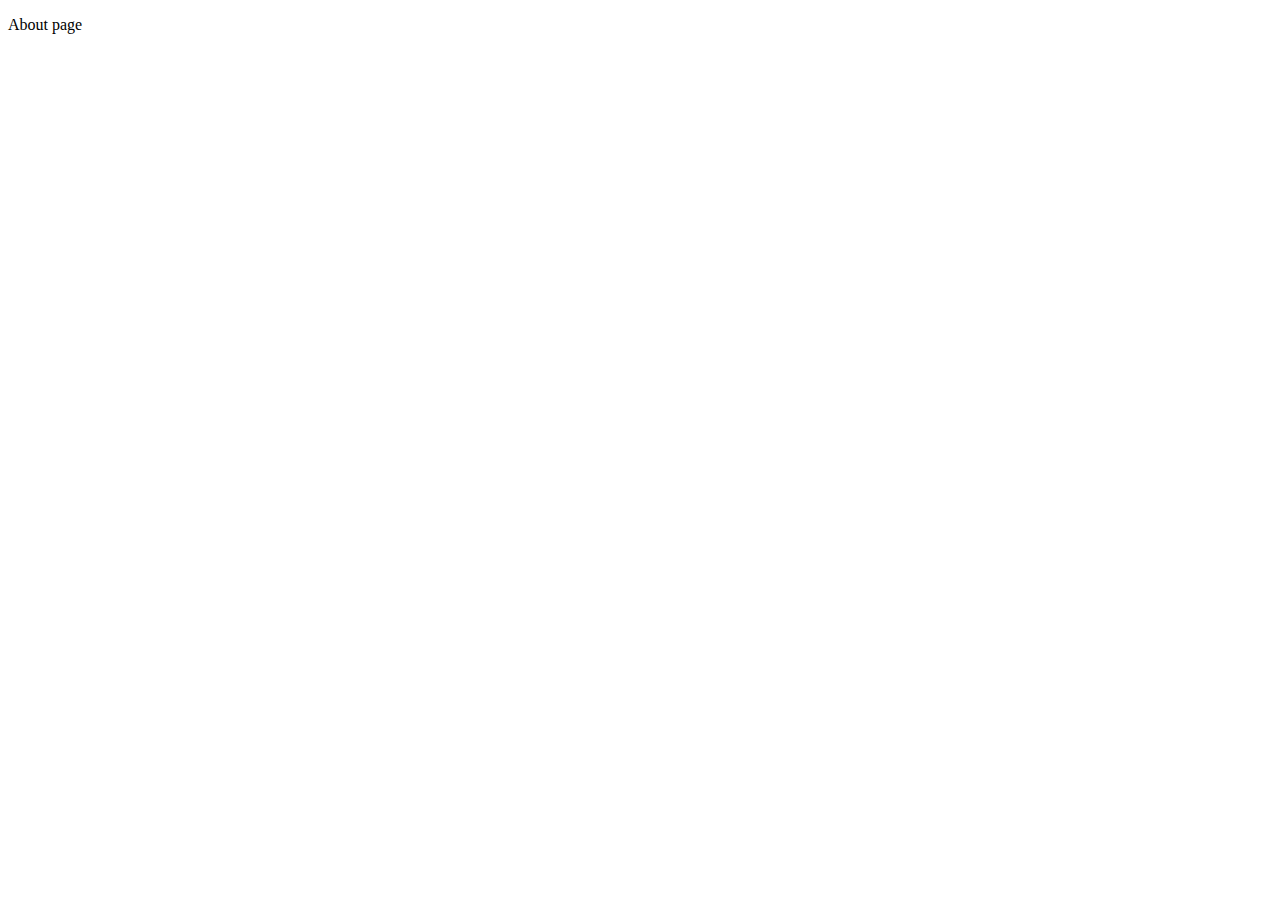
==== about.html @ 7f9d51ff "all pages committed" ====
<!DOCTYPE html>
<html lang="en">
<head>
    <meta charset="UTF-8">
    <meta name="viewport" content="width=device-width, initial-scale=1.0">
    <title>Document</title>
</head>
<body>
    <p>About page</p>
</body>
</html>
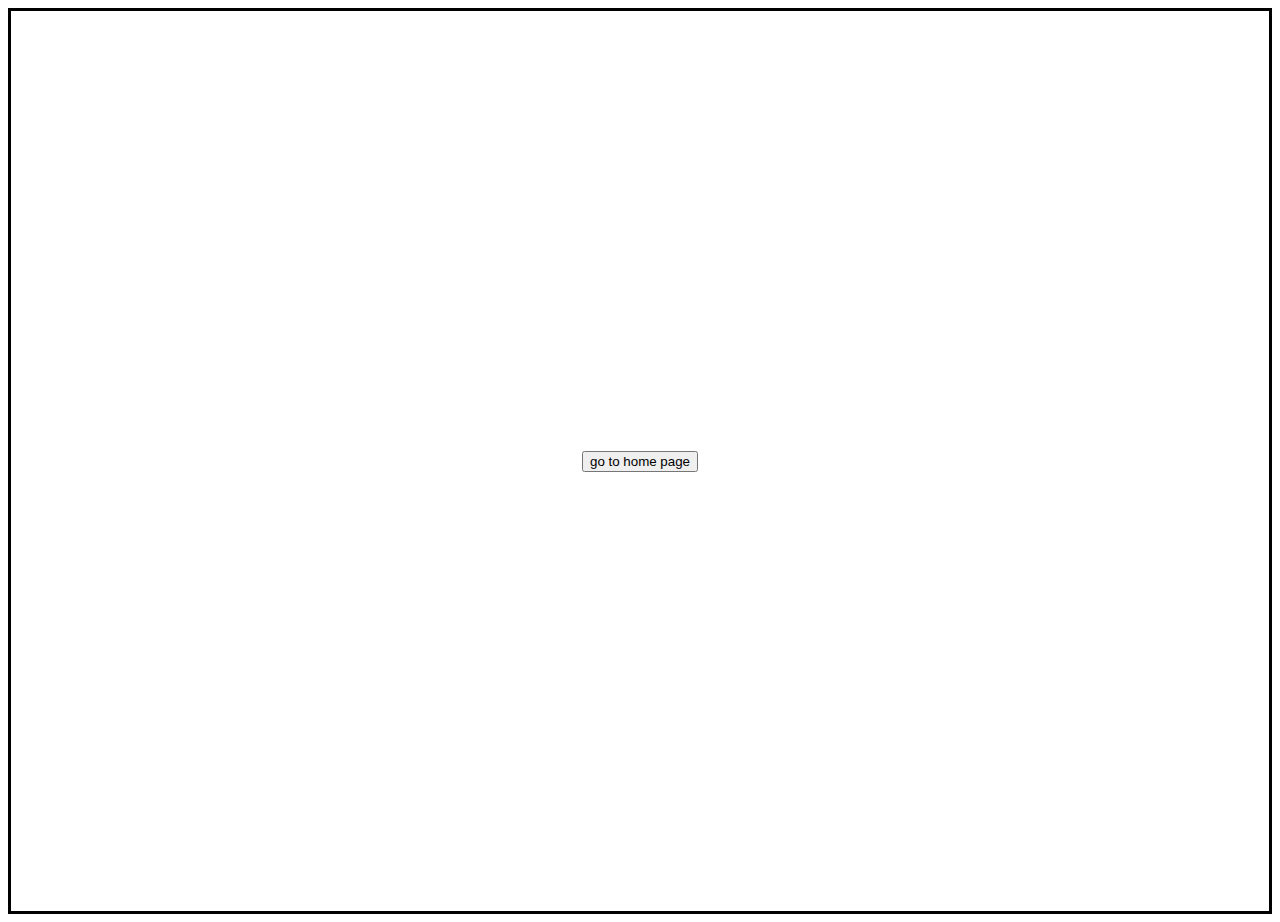
==== commit b04bd59e: "last updated" ====
--- a/about.html
+++ b/about.html
@@ -4,8 +4,13 @@
     <meta charset="UTF-8">
     <meta name="viewport" content="width=device-width, initial-scale=1.0">
     <title>Document</title>
+    <link rel="stylesheet" href="./style.css">
 </head>
 <body>
-    <p>About page</p>
+    <div class="example">
+        <button type="submit" onclick="fun1()" id="btn">go to home page</button>
+        <p id="display"></p>
+    </div>
+    <script src="./script.js"></script>
 </body>
 </html>--- a/style.css
+++ b/style.css
@@ -0,0 +1,7 @@
+.example{
+    border: 3px solid black;
+    display: flex;
+    align-items: center;
+    justify-content: center;
+    height: 100vh;
+}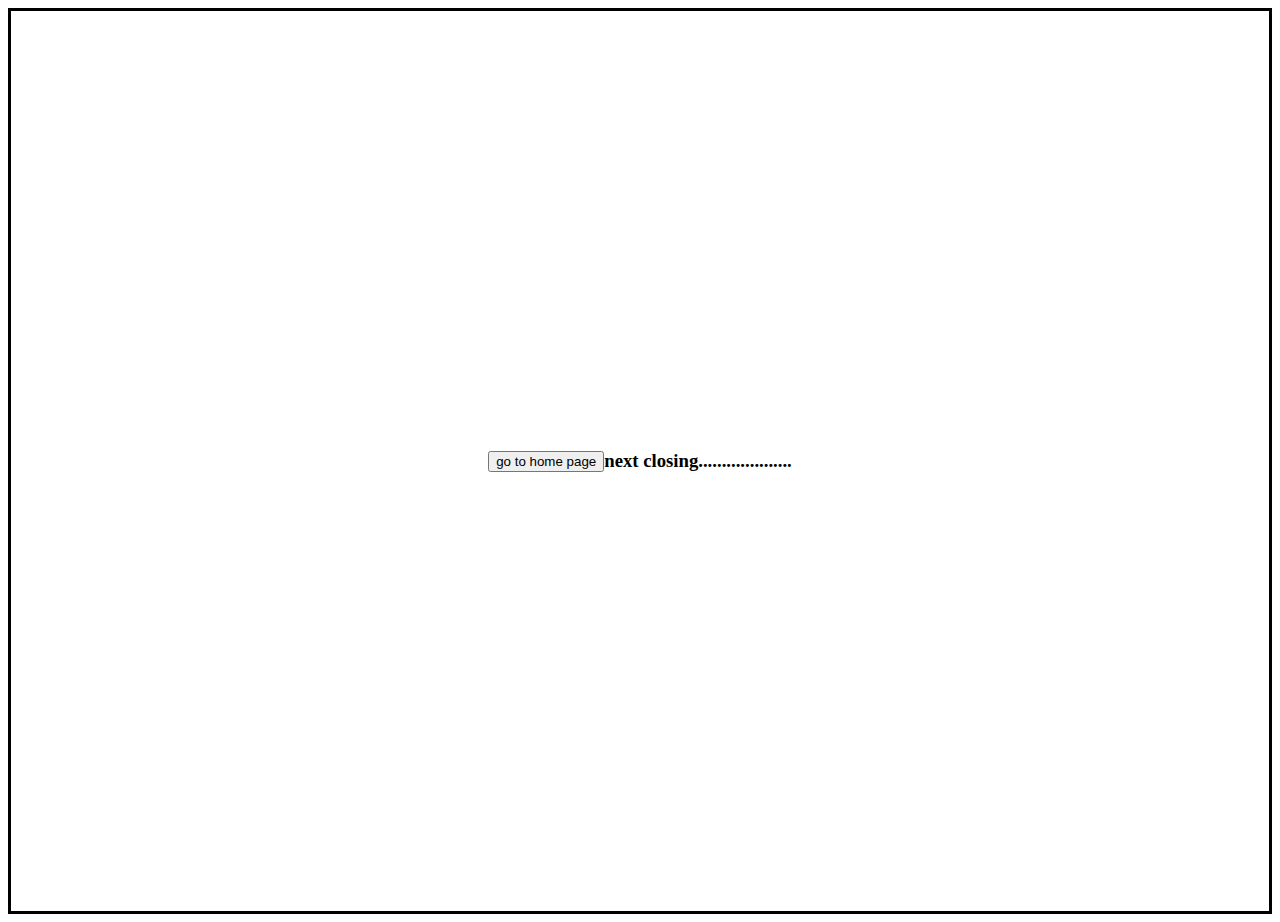
==== commit 0315ef49: "just update" ====
--- a/about.html
+++ b/about.html
@@ -10,6 +10,7 @@
     <div class="example">
         <button type="submit" onclick="fun1()" id="btn">go to home page</button>
         <p id="display"></p>
+        <h3>next closing....................</h3>
     </div>
     <script src="./script.js"></script>
 </body>
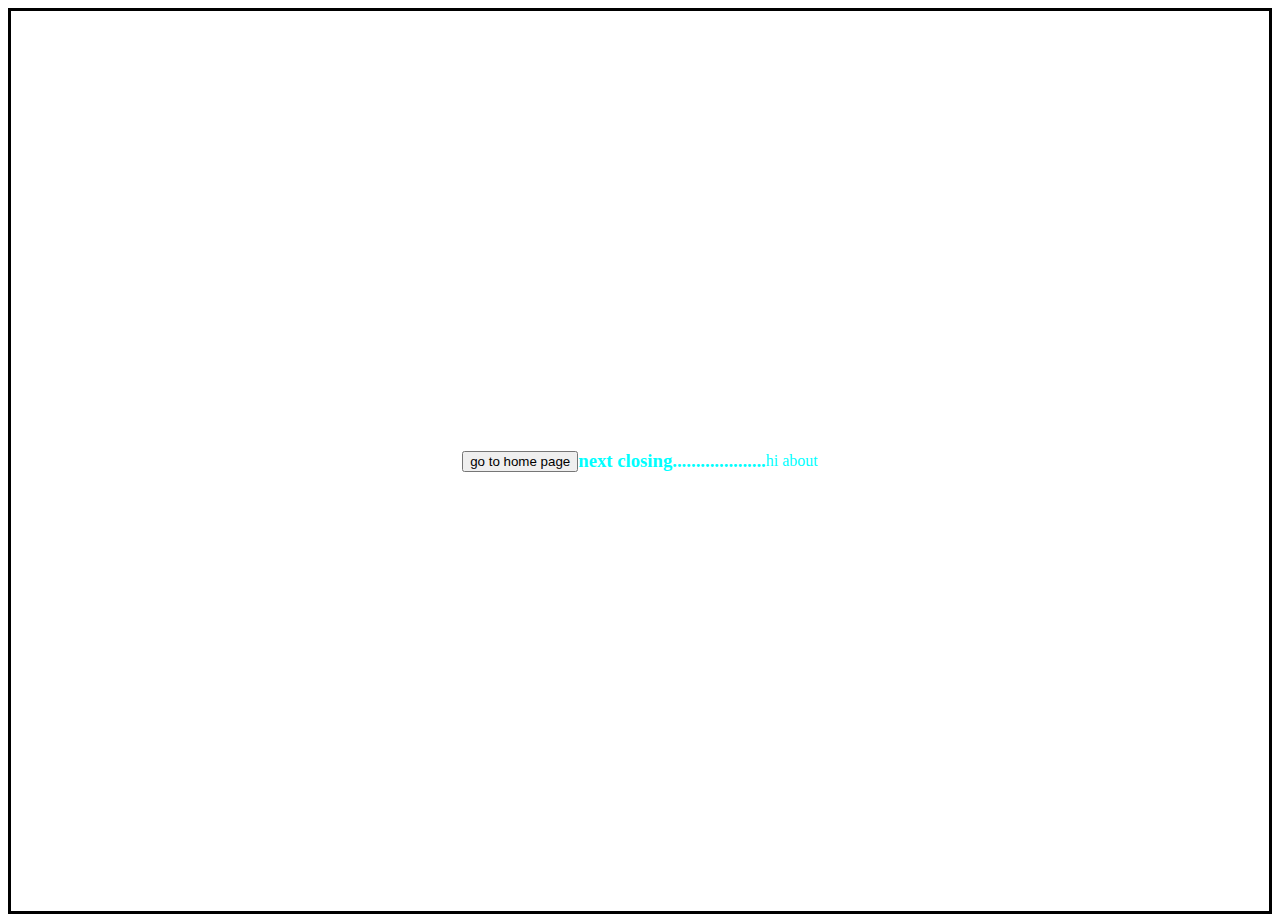
==== commit d8fc5f6d: "add hi" ====
--- a/about.html
+++ b/about.html
@@ -11,6 +11,7 @@
         <button type="submit" onclick="fun1()" id="btn">go to home page</button>
         <p id="display"></p>
         <h3>next closing....................</h3>
+        <p>hi about</p>
     </div>
     <script src="./script.js"></script>
 </body>
--- a/style.css
+++ b/style.css
@@ -4,4 +4,5 @@
     align-items: center;
     justify-content: center;
     height: 100vh;
-}+    color:aqua;
+}
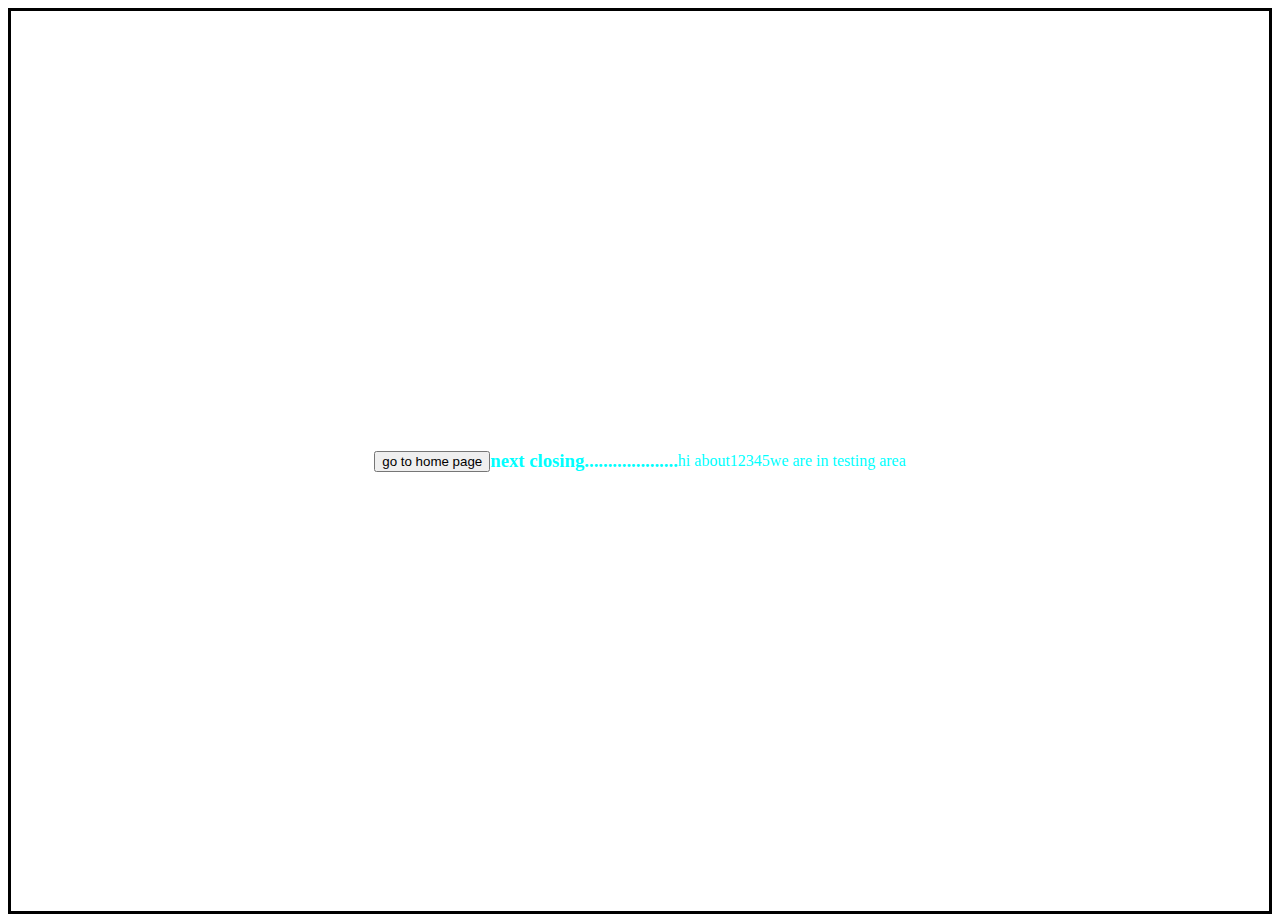
==== commit 52884021: "add testing line" ====
--- a/about.html
+++ b/about.html
@@ -11,7 +11,8 @@
         <button type="submit" onclick="fun1()" id="btn">go to home page</button>
         <p id="display"></p>
         <h3>next closing....................</h3>
-        <p>hi about</p>
+        <p>hi about12345</p>
+        <p>we are in testing area</p>
     </div>
     <script src="./script.js"></script>
 </body>
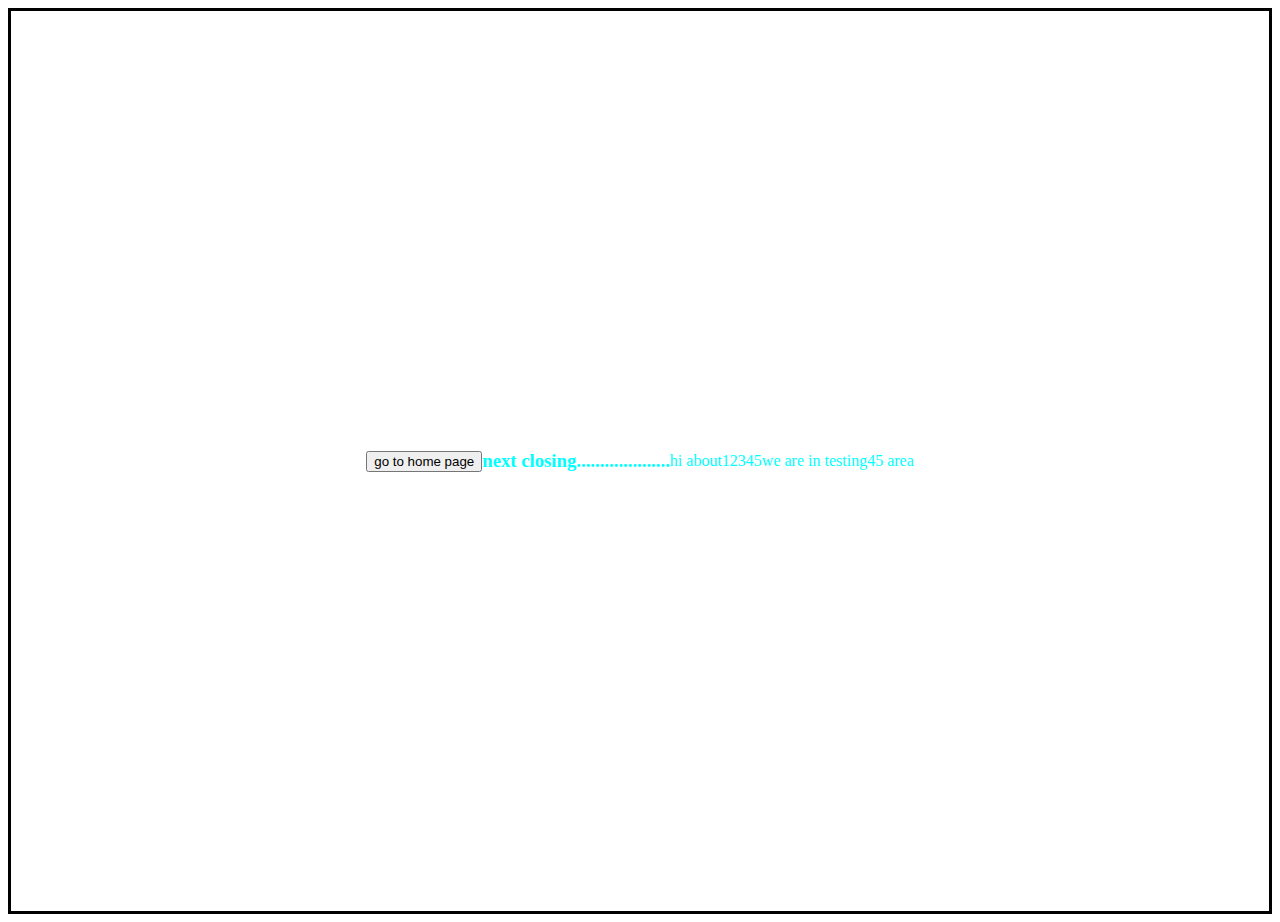
==== commit cba31a73: "update 45" ====
--- a/about.html
+++ b/about.html
@@ -12,7 +12,7 @@
         <p id="display"></p>
         <h3>next closing....................</h3>
         <p>hi about12345</p>
-        <p>we are in testing area</p>
+        <p>we are in testing45 area</p>
     </div>
     <script src="./script.js"></script>
 </body>
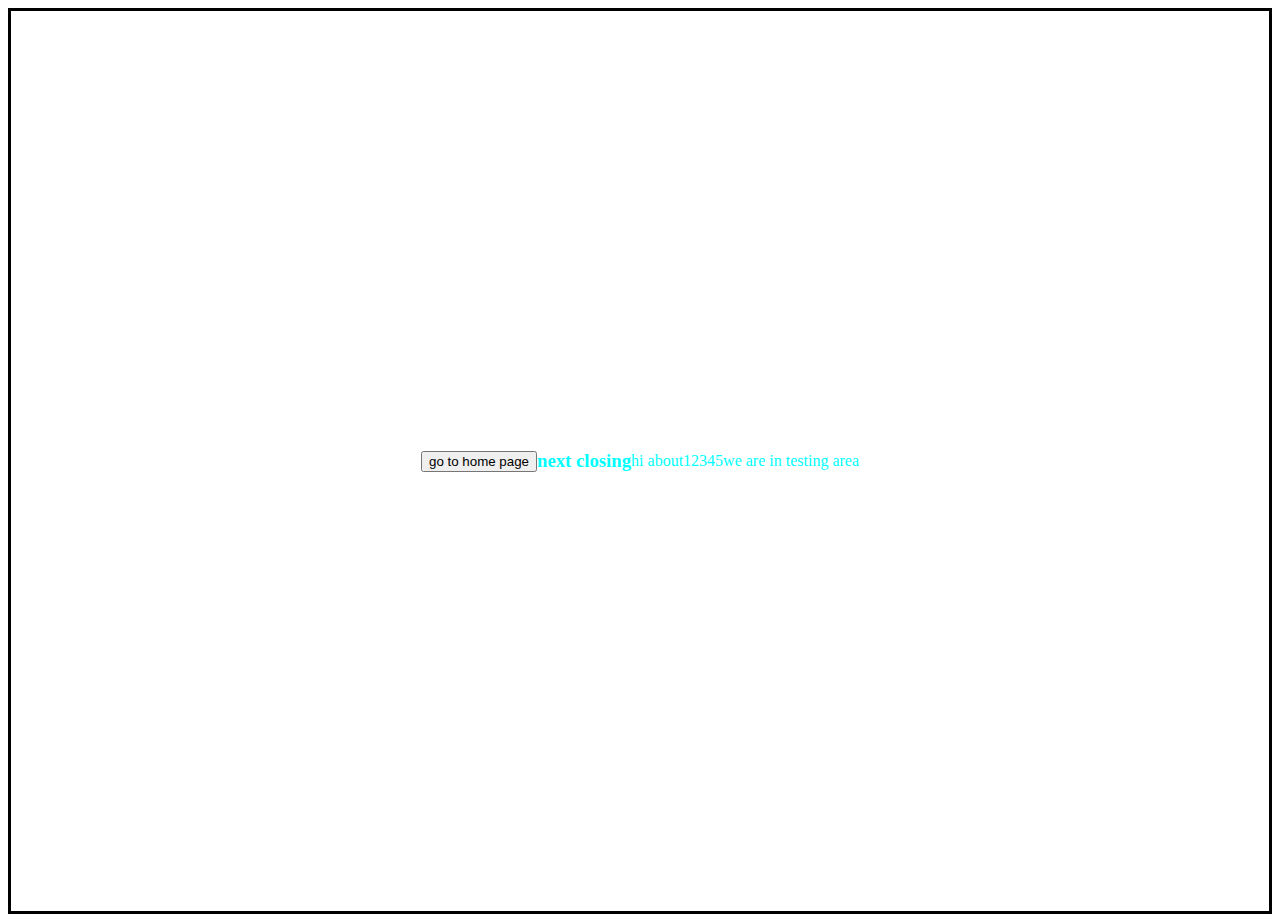
==== commit 71dca65f: "removed ..." ====
--- a/about.html
+++ b/about.html
@@ -10,9 +10,9 @@
     <div class="example">
         <button type="submit" onclick="fun1()" id="btn">go to home page</button>
         <p id="display"></p>
-        <h3>next closing....................</h3>
+        <h3>next closing</h3>
         <p>hi about12345</p>
-        <p>we are in testing45 area</p>
+        <p>we are in testing area</p>
     </div>
     <script src="./script.js"></script>
 </body>
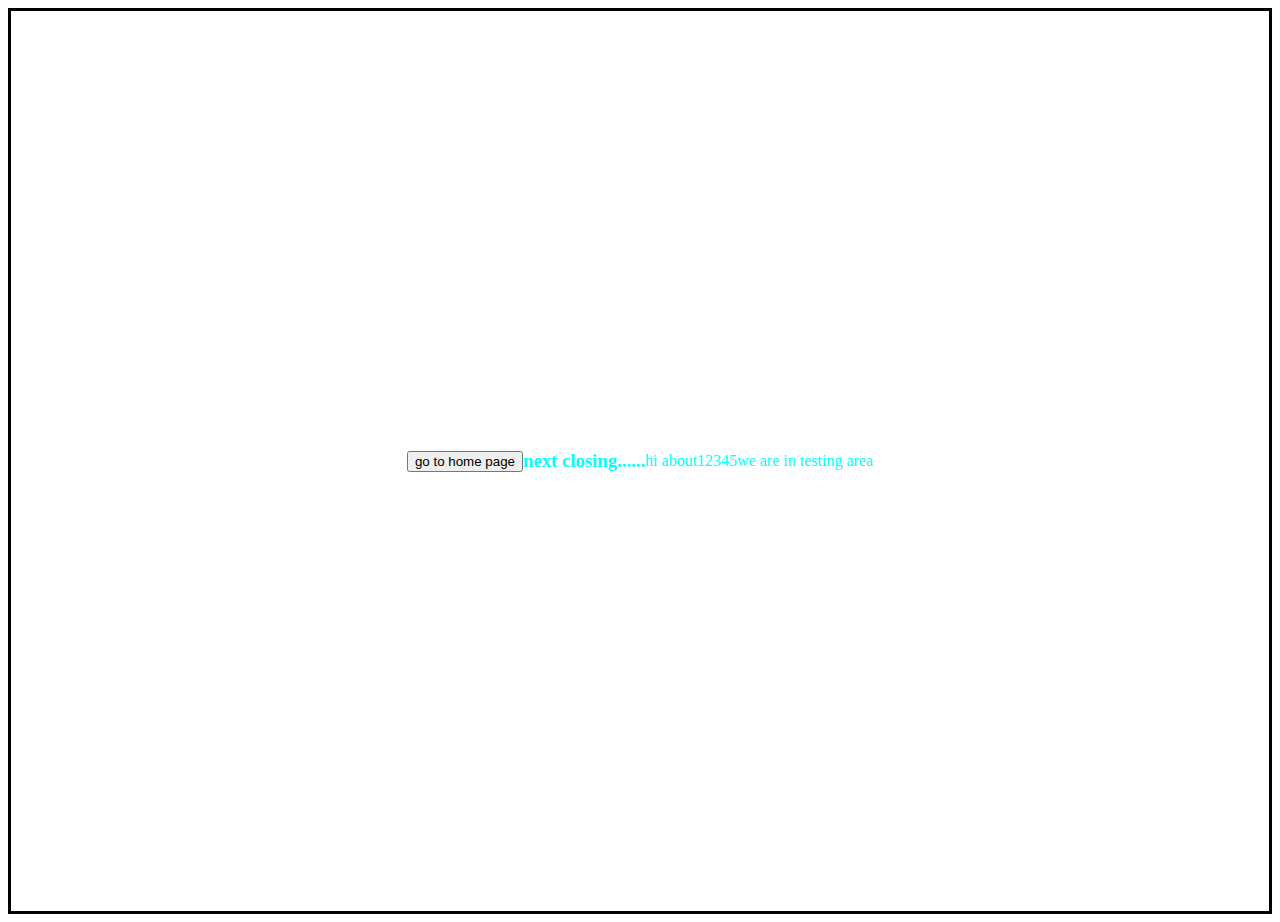
==== commit 1795ace0: "Update about.html added ....." ====
--- a/about.html
+++ b/about.html
@@ -10,10 +10,10 @@
     <div class="example">
         <button type="submit" onclick="fun1()" id="btn">go to home page</button>
         <p id="display"></p>
-        <h3>next closing</h3>
+        <h3>next closing......</h3>
         <p>hi about12345</p>
         <p>we are in testing area</p>
     </div>
     <script src="./script.js"></script>
 </body>
-</html>+</html>
